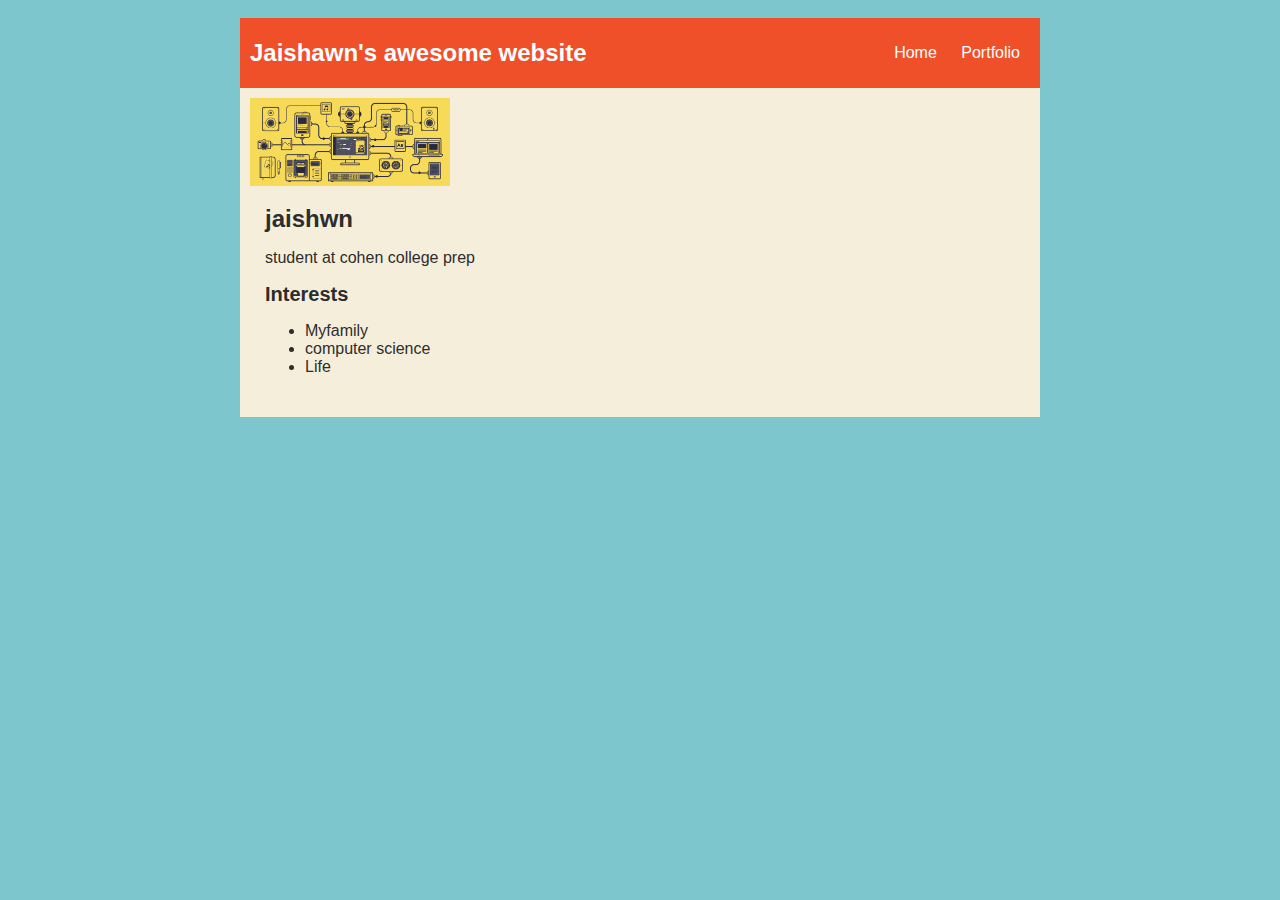
==== index.html @ 06b15f63 "first commit for first website" ====
<!DOCTYPE html>
<html>
    <head>
        <title>jaishawn russell</title>
          <style>
            body {
                background: rgb(125, 198, 205);
                color: rgb(45, 45, 45);
                padding: 10px;
                font-family: arial;
            }
            header {
                font-size: 1.5em;
                font-weight: bold;
            }
            [id=all-contents] {
                max-width: 800px;
                margin: auto;
            }

            /* navigation menu */
            nav {
                background: rgb(239, 80, 41);
                margin: 0 auto;
                display: flex;
                padding: 10px;
            }
            nav header {
                display: flex;
                align-items: center;
                color: rgb(255, 255, 255);
                flex: 1;
            }
            nav ul {
                list-style-image: none;
            }
            nav li {
                display: inline-block;
                padding: 0 10px;
            }
            nav a {
                text-decoration: none;
                color: #fff;
            }

            /* main container area beneath menu */
            main {
                background: rgb(245, 238, 219);
                display: flex;
            }
            [class=sidebar] {
                margin-right: 25px;
                padding: 10px;
            }
            [class=sidebar] img {
                width: 200px;
            }
            [class=content] {
                flex: 1;
                padding: 15px;
            }
            [class=interests] header {
                font-size: 1.25em;
            }
        </style>
    </head>
    <body>
        <div id="all-contents">
            <nav>
                <header> Jaishawn's awesome website </header>
             <ul>
                    <li><a href="index.html">Home</a></li>
                    <li><a href="portfolio.html">Portfolio</a></li>
                </ul>
               
            </nav>
            <main>
              <div class="sidebar">
                  <img src="/img.gif"
                
                </div>

                <div class="content">
                   <header>
                   jaishwn    
                   </header>
                   <p>student at cohen college prep</p>
                     <section class="interests">
                        <header>Interests</header>
                        <ul>
                            <li>Myfamily</li>
                            <li>computer science</li>
                            <li>Life</li>
                        </ul>
                    </section>
                </div>   
            </main>
        </div> 
        
    </body>
</html>
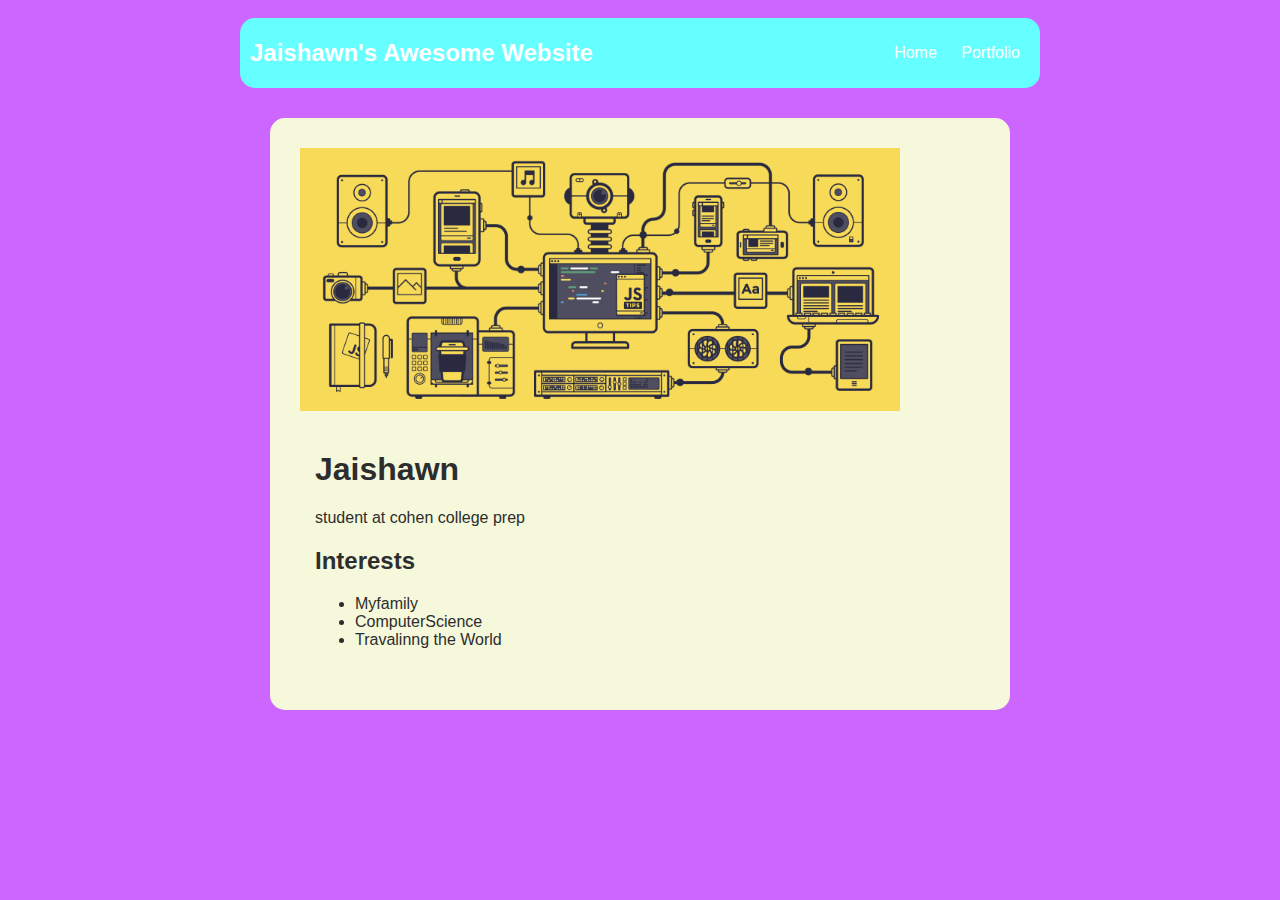
==== commit 57f01813: "adding bouncing box project" ====
--- a/index.html
+++ b/index.html
@@ -1,10 +1,10 @@
 <!DOCTYPE html>
 <html>
     <head>
-        <title>jaishawn russell</title>
+        <title>Jaishawn Russell</title>
           <style>
             body {
-                background: rgb(125, 198, 205);
+                background: rgb(204, 102, 255);
                 color: rgb(45, 45, 45);
                 padding: 10px;
                 font-family: arial;
@@ -20,10 +20,11 @@
 
             /* navigation menu */
             nav {
-                background: rgb(239, 80, 41);
+                background: rgb(102, 255, 255);
                 margin: 0 auto;
                 display: flex;
                 padding: 10px;
+                border-radius: 15px;
             }
             nav header {
                 display: flex;
@@ -45,15 +46,17 @@
 
             /* main container area beneath menu */
             main {
-                background: rgb(245, 238, 219);
+                background: rgb(245, 248, 219);
                 display: flex;
+                padding: 20px;
+                border-radius: 15px;
             }
             [class=sidebar] {
                 margin-right: 25px;
                 padding: 10px;
             }
             [class=sidebar] img {
-                width: 200px;
+                width: 600px;
             }
             [class=content] {
                 flex: 1;
@@ -62,39 +65,42 @@
             [class=interests] header {
                 font-size: 1.25em;
             }
+            [id=main-content] {
+                padding: 30px;
+            }
         </style>
     </head>
+    
     <body>
         <div id="all-contents">
             <nav>
-                <header> Jaishawn's awesome website </header>
-             <ul>
+                <header> Jaishawn's Awesome Website </header>
+                 <ul>
                     <li><a href="index.html">Home</a></li>
                     <li><a href="portfolio.html">Portfolio</a></li>
                 </ul>
-               
             </nav>
-            <main>
-              <div class="sidebar">
-                  <img src="/img.gif"
-                
-                </div>
+            
+            <div id="main-content">
+                <main>
+                    <div class="sidebar">
+                      <img src="/img.gif"
+                    </div>
 
-                <div class="content">
-                   <header>
-                   jaishwn    
-                   </header>
-                   <p>student at cohen college prep</p>
-                     <section class="interests">
-                        <header>Interests</header>
-                        <ul>
-                            <li>Myfamily</li>
-                            <li>computer science</li>
-                            <li>Life</li>
-                        </ul>
-                    </section>
-                </div>   
-            </main>
+                    <div class="content">
+                       <h1>Jaishawn</h1>
+                       <p>student at cohen college prep</p>
+                        <section class="interests">
+                            <h2>Interests</h2>
+                            <ul>
+                                <li>Myfamily</li>
+                                <li>ComputerScience</li>
+                                <li>Travalinng the World </li>
+                            </ul>
+                        </section>
+                    </div>   
+                </main>
+            </div>
         </div> 
         
     </body>
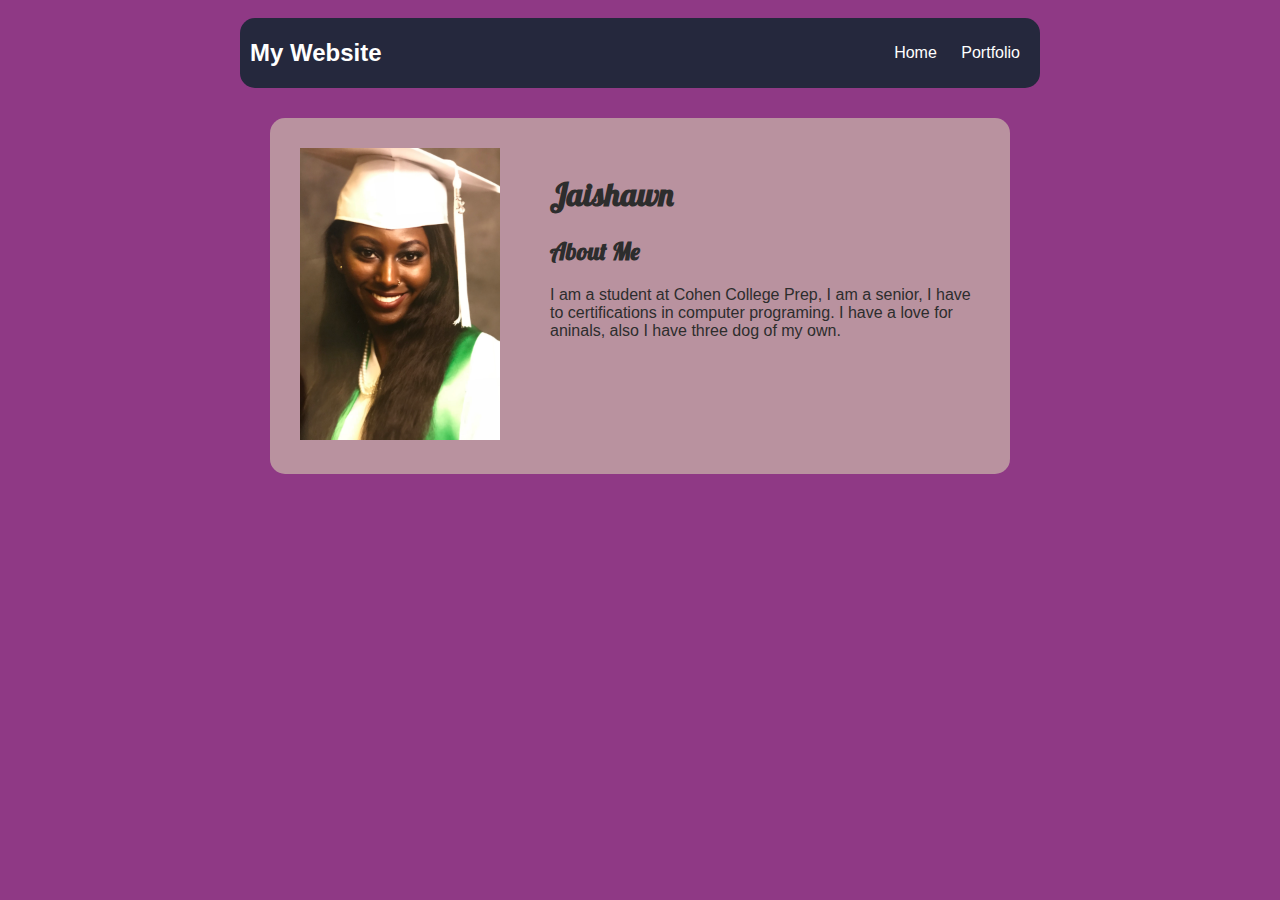
==== commit b7eec399: "update" ====
--- a/index.html
+++ b/index.html
@@ -2,71 +2,11 @@
 <html>
     <head>
         <title>Jaishawn Russell</title>
-          <style>
-            body {
-                background: rgb(204, 102, 255);
-                color: rgb(45, 45, 45);
-                padding: 10px;
-                font-family: arial;
-            }
-            header {
-                font-size: 1.5em;
-                font-weight: bold;
-            }
-            [id=all-contents] {
-                max-width: 800px;
-                margin: auto;
-            }
-
-            /* navigation menu */
-            nav {
-                background: rgb(102, 255, 255);
-                margin: 0 auto;
-                display: flex;
-                padding: 10px;
-                border-radius: 15px;
-            }
-            nav header {
-                display: flex;
-                align-items: center;
-                color: rgb(255, 255, 255);
-                flex: 1;
-            }
-            nav ul {
-                list-style-image: none;
-            }
-            nav li {
-                display: inline-block;
-                padding: 0 10px;
-            }
-            nav a {
-                text-decoration: none;
-                color: #fff;
-            }
-
-            /* main container area beneath menu */
-            main {
-                background: rgb(245, 248, 219);
-                display: flex;
-                padding: 20px;
-                border-radius: 15px;
-            }
-            [class=sidebar] {
-                margin-right: 25px;
-                padding: 10px;
-            }
-            [class=sidebar] img {
-                width: 600px;
-            }
-            [class=content] {
-                flex: 1;
-                padding: 15px;
-            }
-            [class=interests] header {
-                font-size: 1.25em;
-            }
-            [id=main-content] {
-                padding: 30px;
+        <link rel="stylesheet" href="index.css" type="text/css" />
+        <link href="https://fonts.googleapis.com/css?family=Lobster" rel="stylesheet">
+        <style type="text/css">
+            h1,h2{
+                font-family:'Lobster', cursive;
             }
         </style>
     </head>
@@ -74,7 +14,7 @@
     <body>
         <div id="all-contents">
             <nav>
-                <header> Jaishawn's Awesome Website </header>
+                <header> My Website </header>
                  <ul>
                     <li><a href="index.html">Home</a></li>
                     <li><a href="portfolio.html">Portfolio</a></li>
@@ -84,19 +24,15 @@
             <div id="main-content">
                 <main>
                     <div class="sidebar">
-                      <img src="/img.gif"
+                      <img src="me.jpg">
                     </div>
 
                     <div class="content">
                        <h1>Jaishawn</h1>
-                       <p>student at cohen college prep</p>
+                       
                         <section class="interests">
-                            <h2>Interests</h2>
-                            <ul>
-                                <li>Myfamily</li>
-                                <li>ComputerScience</li>
-                                <li>Travalinng the World </li>
-                            </ul>
+                            <h2>About Me</h2>
+                            <p> I am a student at Cohen College Prep,  I am a senior, I have to certifications in computer programing. I have a love for aninals, also I have three dog of my own.</p>
                         </section>
                     </div>   
                 </main>
--- a/index.css
+++ b/index.css
@@ -0,0 +1,72 @@
+
+body {
+    background: #8f3985;
+    color: rgb(45, 45, 45);
+    padding: 10px;
+    font-family: arial;
+}
+header {
+    font-size: 1.5em;
+    font-weight: bold;
+}
+[id=all-contents] {
+    max-width: 800px;
+    margin: auto;
+}
+
+/* navigation menu */
+nav {
+    background: #25283d;
+    margin: 0 auto;
+    display: flex;
+    padding: 10px;
+    border-radius: 15px;
+}
+nav header {
+    display: flex;
+    align-items: center;
+    color: rgb(255, 255, 255);
+    flex: 1;
+}
+nav ul {
+    list-style-image: none;
+}
+nav li {
+    display: inline-block;
+    padding: 0 10px;
+}
+nav a {
+    text-decoration: none;
+    color: #fff;
+}
+
+img {
+    width: 100%;
+    height: auto;
+}
+
+/* main container area beneath menu */
+main {
+    background: #b9929f;
+    display: flex;
+    padding: 20px;
+    border-radius: 15px;
+}
+[class=sidebar] {
+    margin-right: 25px;
+    padding: 10px;
+    width:200px;
+}
+[class=sidebar] img {
+    /*width: 600px;*/
+}
+[class=content] {
+    flex: 1;
+    padding: 15px;
+}
+[class=interests] header {
+    font-size: 1.25em;
+}
+[id=main-content] {
+    padding: 30px;
+}
